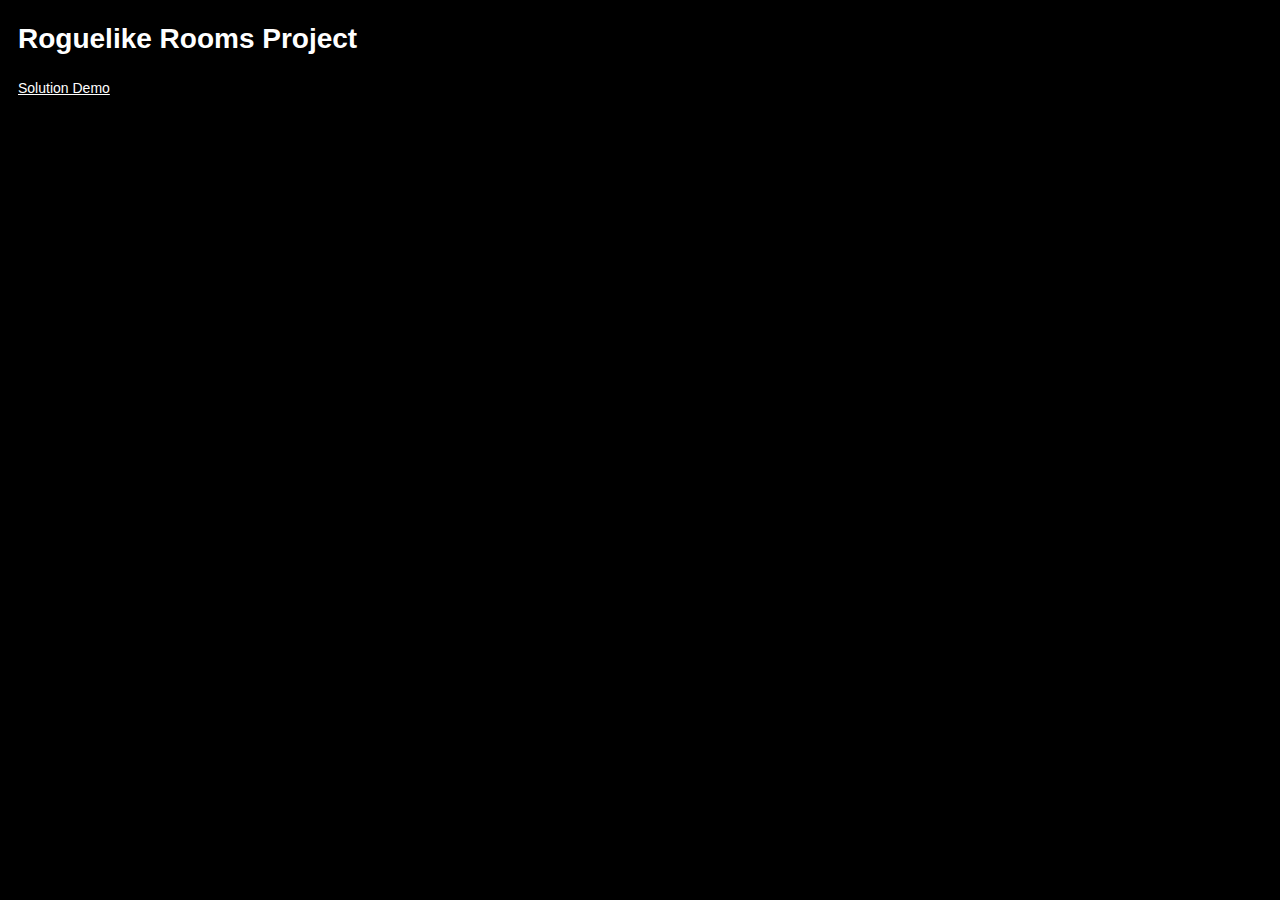
==== index.html @ 10715a06 "added main page" ====
<!doctype html>
<html lang="en">
<head>
	<meta charset="utf-8">
	<meta name="viewport" content="width=device-width, initial-scale=1">
	<meta name="author" content="Nevin Katz">
	<title>Roguelike Rooms Project</title>
	<link rel="stylesheet" href="solution/css/style.css?v=1.0">
</head>
<body>
	<h1>Roguelike Rooms Project</h1>
	<p><a href="solution/index.html">Solution Demo</a></p>
</body>
</html>
---- solution/css/style.css ----
/* https://codepen.io/ni-kun/pen/jWKWom */
/* general styles */
 body {
     font-family: "Helvetica Neue",Helvetica,Arial,sans-serif;
     font-size: 14px;
     line-height: 1.42857143;
     padding:  0px 10px;
}
 label {
     font-weight: bold;
}
 canvas {
     padding-left: 0;
     padding-right: 0;
     margin-left: auto;
     margin-right: auto;
     display: block;
}
 #container {
     margin-top: 50px;
     text-align: center;
}
/* stats */
 * {
     color: white;
     background-color: black;
}
 ul#hud {
     list-style-type: none;
     display: flex;
     justify-content: center;
}
 ul#hud li {
     margin-left: 5px;
     margin-right: 5px;
}
/* button styles */
 button {
     margin: 30px;
     display: inline-block;
     margin-bottom: 0;
     font-weight: 400;
     text-align: center;
     vertical-align: middle;
     cursor: pointer;
 
     border: 1px solid transparent;
     white-space: nowrap;
     padding: 6px 12px;
     font-size: 14px;
     line-height: 1.42;
     border-radius: 4px;
     -webkit-appearance: none;
}
 button.toggle {
     color: #fff;
     background-color: #5cb85c;
     border-color: #4cae4c;
}
 button.toggle:hover {
     color: #fff;
     background-color: #47a447;
     border-color: #398439;
}
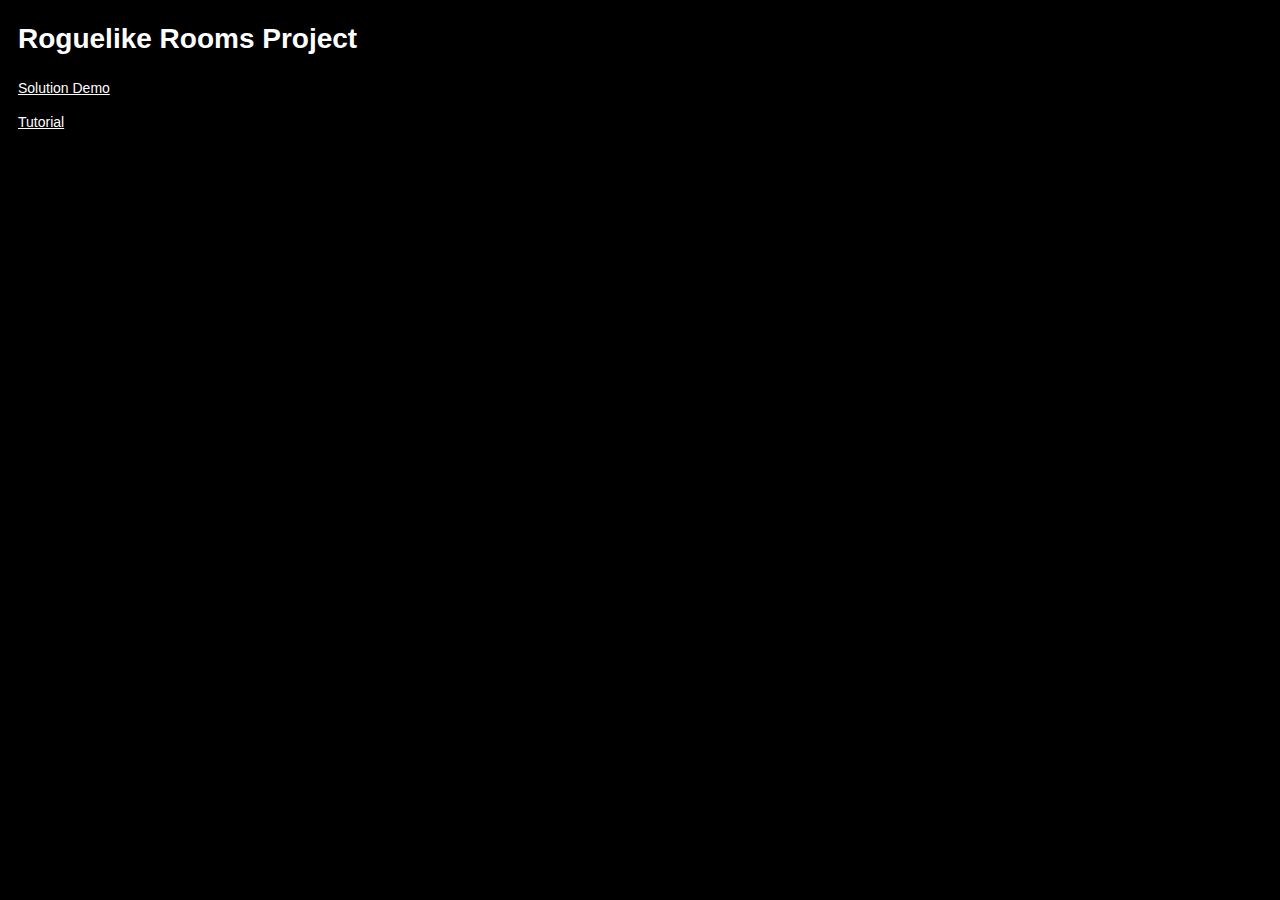
==== commit 55643cb2: "added links to Medium tutorial" ====
--- a/index.html
+++ b/index.html
@@ -10,5 +10,6 @@
 <body>
 	<h1>Roguelike Rooms Project</h1>
 	<p><a href="solution/index.html">Solution Demo</a></p>
+	<p><a href="https://javascript.plainenglish.io/rendering-roguelike-rooms-with-javascript-8a2dc58f3b63">Tutorial</a></p>
 </body>
 </html>